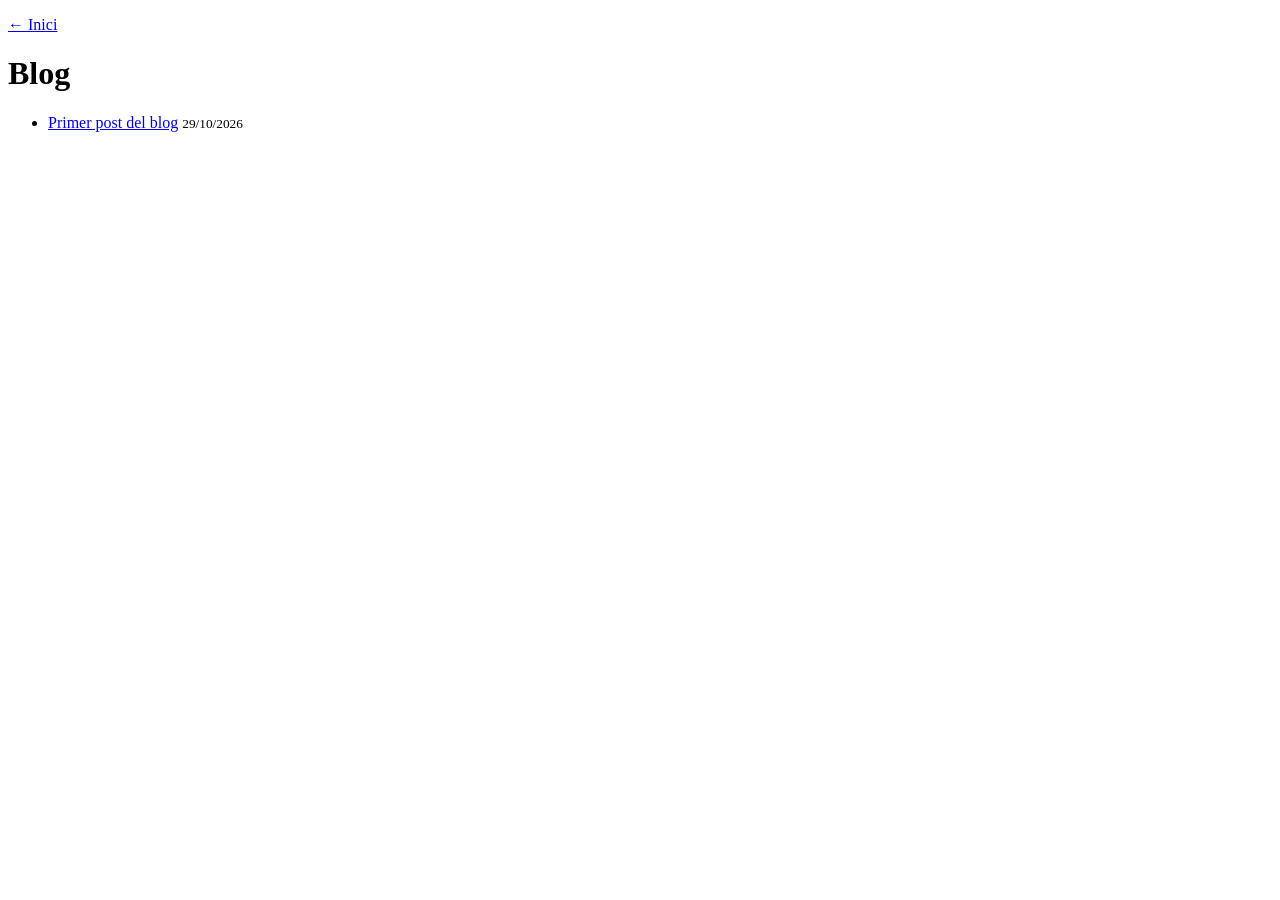
==== blog/index.html @ d256ba2a "Afegeix blog amb generador de llista i primer post" ====
<!DOCTYPE html>
<html lang="ca">
<head>
<meta charset="UTF-8">
<meta name="viewport" content="width=device-width, initial-scale=1">
<title>Blog - Talaiot IBEmpren</title>
</head>
<body>
<p><a href="../index.html">&larr; Inici</a></p>
<h1>Blog</h1>
<ul>
  <li><a href="2026-10-29-primer-post/index.html">Primer post del blog</a> <small>29/10/2026</small></li>
</ul>
</body>
</html>
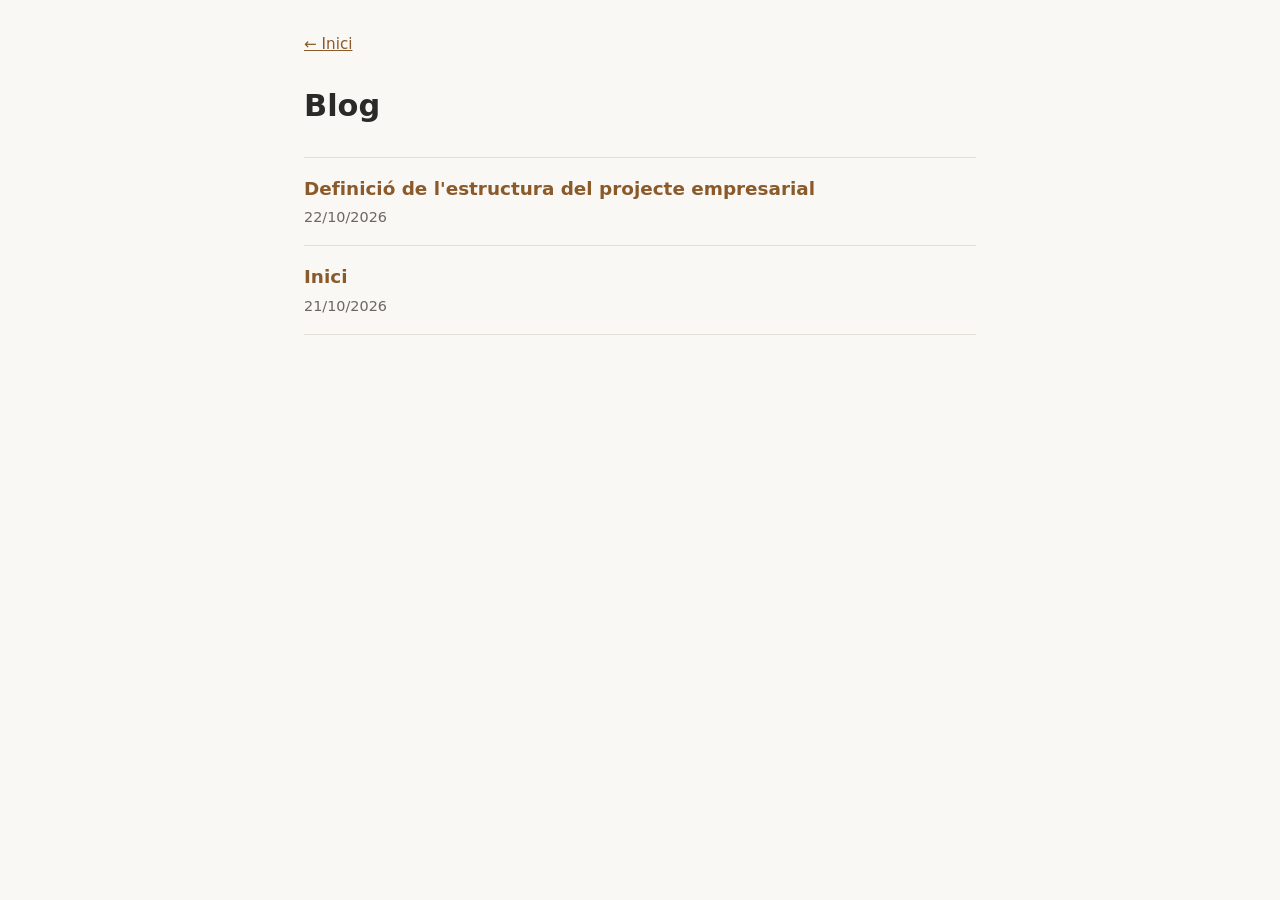
==== commit aa8b28dc: "Afegeix CSS compartit del blog, post d'inici i post del 22/10" ====
--- a/blog/index.html
+++ b/blog/index.html
@@ -4,12 +4,16 @@
 <meta charset="UTF-8">
 <meta name="viewport" content="width=device-width, initial-scale=1">
 <title>Blog - Talaiot IBEmpren</title>
+<link rel="stylesheet" href="style.css">
 </head>
 <body>
-<p><a href="../index.html">&larr; Inici</a></p>
+<main class="blog">
+<p class="tornar"><a href="../index.html">&larr; Inici</a></p>
 <h1>Blog</h1>
-<ul>
-  <li><a href="2026-10-29-primer-post/index.html">Primer post del blog</a> <small>29/10/2026</small></li>
+<ul class="llista-posts">
+  <li><a href="2026-10-22-estructura-projecte/index.html">Definició de l&#x27;estructura del projecte empresarial</a> <small>22/10/2026</small></li>
+  <li><a href="2026-10-21-inici/index.html">Inici</a> <small>21/10/2026</small></li>
 </ul>
+</main>
 </body>
 </html>
--- a/blog/style.css
+++ b/blog/style.css
@@ -0,0 +1,115 @@
+/* Estils compartits de la pàgina del blog i dels posts. */
+
+:root {
+  --fons: #faf8f4;
+  --text: #2b2a28;
+  --text-suau: #6b6862;
+  --accent: #8a5a2b;
+  --linia: #e4dfd6;
+  --amplada: 42rem;
+}
+
+@media (prefers-color-scheme: dark) {
+  :root:not([data-theme="light"]) {
+    --fons: #1c1b19;
+    --text: #ece8e1;
+    --text-suau: #a7a197;
+    --accent: #d9a46b;
+    --linia: #3a3733;
+  }
+}
+
+:root[data-theme="dark"] {
+  --fons: #1c1b19;
+  --text: #ece8e1;
+  --text-suau: #a7a197;
+  --accent: #d9a46b;
+  --linia: #3a3733;
+}
+
+* {
+  box-sizing: border-box;
+}
+
+body {
+  margin: 0;
+  padding: 1rem;
+  background: var(--fons);
+  color: var(--text);
+  font-family: system-ui, -apple-system, "Segoe UI", Roboto, sans-serif;
+  line-height: 1.6;
+}
+
+main,
+.blog {
+  max-width: var(--amplada);
+  margin: 0 auto;
+}
+
+h1 {
+  font-size: 1.9rem;
+  line-height: 1.2;
+  margin: 0.5rem 0 0.25rem;
+}
+
+a {
+  color: var(--accent);
+}
+
+.tornar {
+  margin: 1rem 0 2rem;
+  font-size: 0.95rem;
+}
+
+.data,
+small {
+  color: var(--text-suau);
+  font-size: 0.9rem;
+}
+
+.llista-posts {
+  list-style: none;
+  padding: 0;
+  margin: 2rem 0 0;
+}
+
+.llista-posts li {
+  border-top: 1px solid var(--linia);
+  padding: 1rem 0;
+}
+
+.llista-posts li:last-child {
+  border-bottom: 1px solid var(--linia);
+}
+
+.llista-posts a {
+  font-size: 1.15rem;
+  font-weight: 600;
+  text-decoration: none;
+}
+
+.llista-posts a:hover {
+  text-decoration: underline;
+}
+
+.llista-posts small {
+  display: block;
+  margin-top: 0.2rem;
+}
+
+figure {
+  margin: 1.5rem 0;
+}
+
+figure img {
+  display: block;
+  width: 100%;
+  height: auto;
+  border-radius: 6px;
+}
+
+figcaption {
+  color: var(--text-suau);
+  font-size: 0.9rem;
+  margin-top: 0.4rem;
+}
